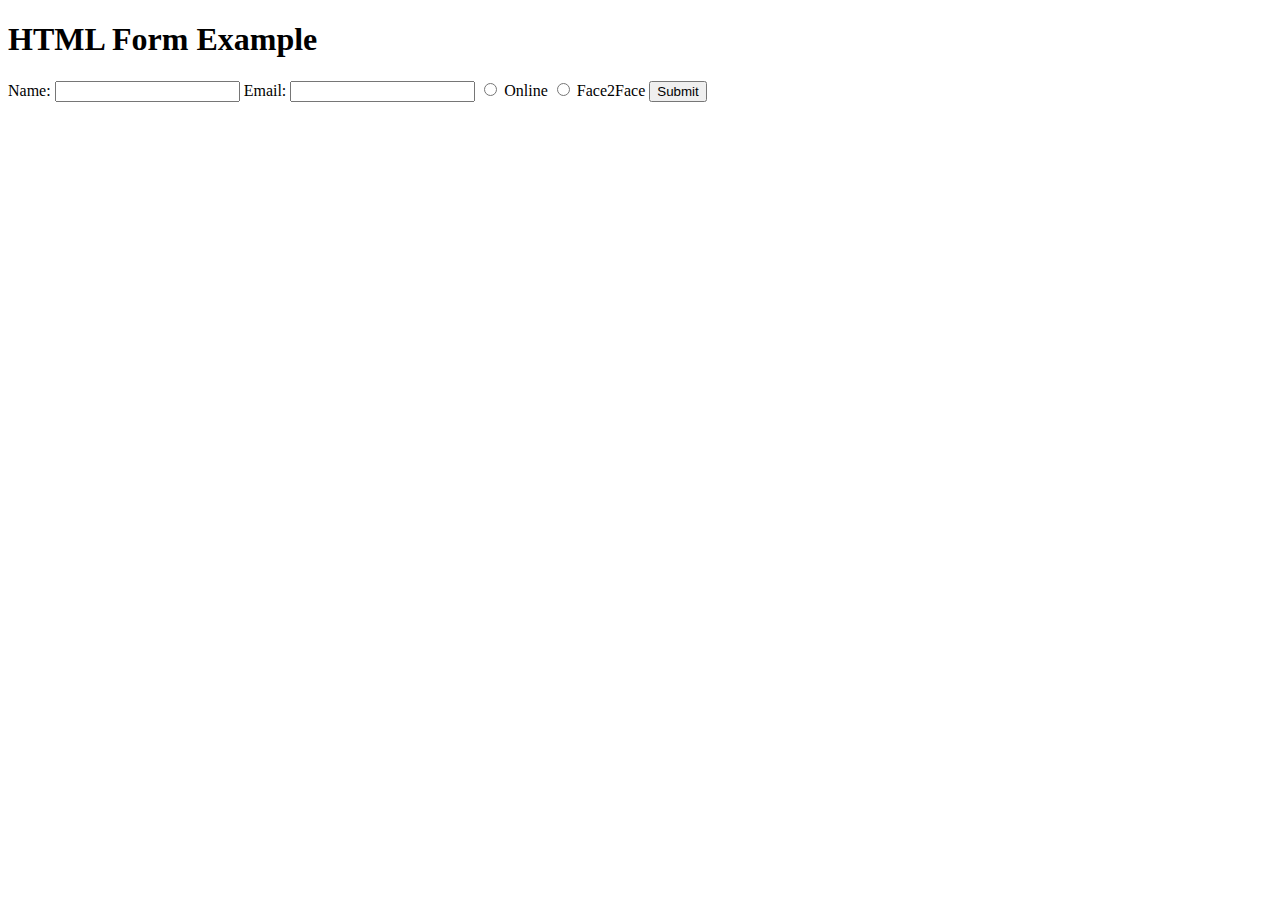
==== 2. Exploring HTML Form Elements/index.html @ b8da624b "Commit" ====
<!DOCTYPE html>
<html>

<head>
    <title>HTML Form Tags</title>
</head>

<body>
    <h1>HTML Form Example</h1>
    <!-- TODO 2.1: Add the container for the form. It should POST to "/submit_form"  -->
    <form action="/submit_form" method="post">
        <!-- TODO 2.2: Add a first name text field -->
        <lable for="name">Name:</lable>
        <!-- TODO 2.3: Add a last name text field. The field must be required. -->
        <input type="text" id="name" name="user_name" />
        <!-- TODO 2.4: Add an email text field. The field must be read only. -->
        <lable for="email">Email:<lable>
        <!-- TODO 2.5: Add an address text field. The field must be disabled. -->
        <input type="email" id="mail" name="user_mail" />
        <!-- TODO 2.6: Add a year level dropdown. The inital selected value must be "Select an option", but it must not be a valid selection. -->
        
        <!-- TODO 2.7: Add radio buttons that ask which learning mode the user prefers -->
        <input type="radio" name="learningMode" id="Online"> 
        <lable form="online"> Online </lable>
        <input type="radio" name="learningMode" id="Face2Face">
        <lable form="face2face"> Face2Face</lable>
        <!-- TODO 2.8: Add check boxes that ask which subjects the user has taken -->
       
        <!-- TODO 2.9: Add a text area that asks the user if they would prefer to be a cactus or a shark -->
        
        <!-- TODO 2.10: Add a submit button -->
        <input type="submit" value="Submit" />
    </form>
</body>

</html>
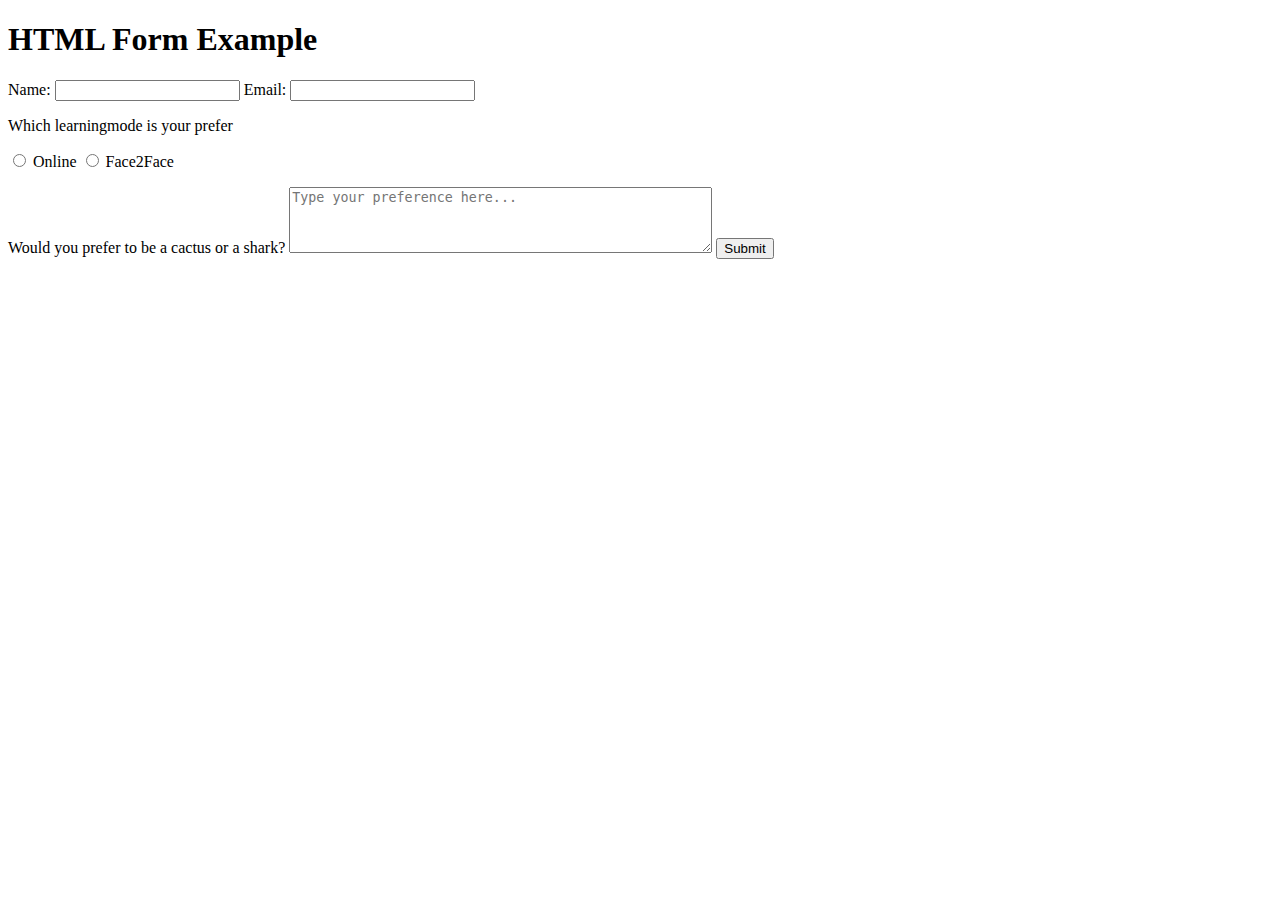
==== commit b75252ab: "Commite" ====
--- a/2. Exploring HTML Form Elements/index.html
+++ b/2. Exploring HTML Form Elements/index.html
@@ -20,14 +20,17 @@
         <!-- TODO 2.6: Add a year level dropdown. The inital selected value must be "Select an option", but it must not be a valid selection. -->
         
         <!-- TODO 2.7: Add radio buttons that ask which learning mode the user prefers -->
+        <p> Which learningmode is your prefer </p>
         <input type="radio" name="learningMode" id="Online"> 
         <lable form="online"> Online </lable>
         <input type="radio" name="learningMode" id="Face2Face">
-        <lable form="face2face"> Face2Face</lable>
+        <lable form="face2face"> Face2Face</lable> 
+        <p> </p>
         <!-- TODO 2.8: Add check boxes that ask which subjects the user has taken -->
        
         <!-- TODO 2.9: Add a text area that asks the user if they would prefer to be a cactus or a shark -->
-        
+        <label for="preference">Would you prefer to be a cactus or a shark?</label>
+        <textarea id="preference" name="preference" rows="4" cols="50" placeholder="Type your preference here..."></textarea>
         <!-- TODO 2.10: Add a submit button -->
         <input type="submit" value="Submit" />
     </form>
